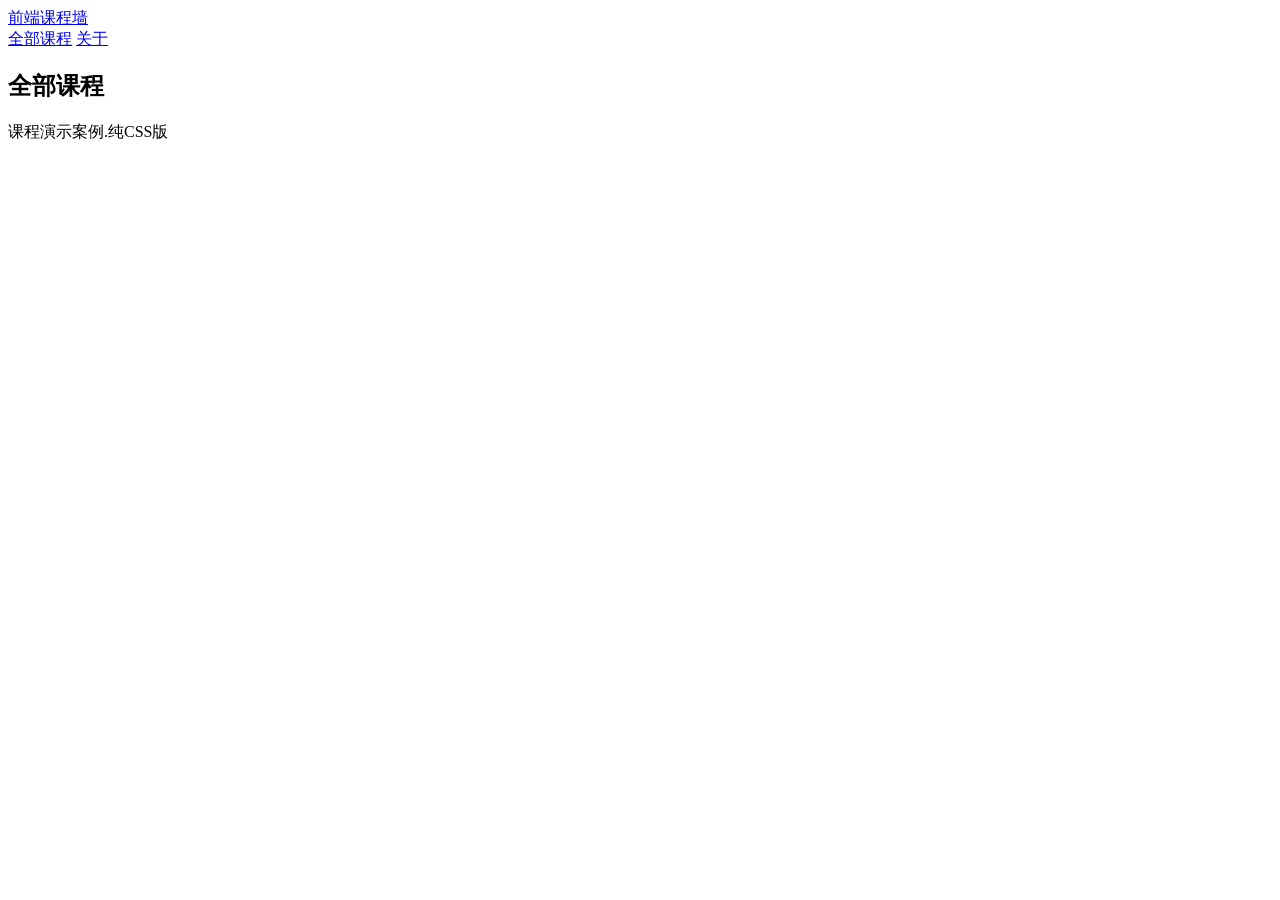
==== courses-page.html @ bef921fe "添加课程展示页与Flex导航" ====
<!DOCTYPE html>
<html lang="zh-CN">
<head>
    <meta charset="UTF-8">
    <meta name="viewport" content="widdth=device-width,initial-scale=1.0">
    <title>课程展示</title>
    <link rel="stylesheet" href="css/courses.css">
</head>
<body>
    <header class ="site-header">
        <div class="nav-wrap">
            <a class="logo" href="#">前端课程墙</a>
            <nav class="main-nav">
                <a href="#course">全部课程</a>
                <a href="#about">关于</a>
            </nav>
        </div>
    </header>
<main>
    <section id="courses">
        <h2>全部课程</h2>
        <div class ="card-grid">
            <!--卡片下一步填 -->
        </div>
    </section>
</main>
<footer><p>课程演示案例.纯CSS版</p></footer>
</body>
</html>
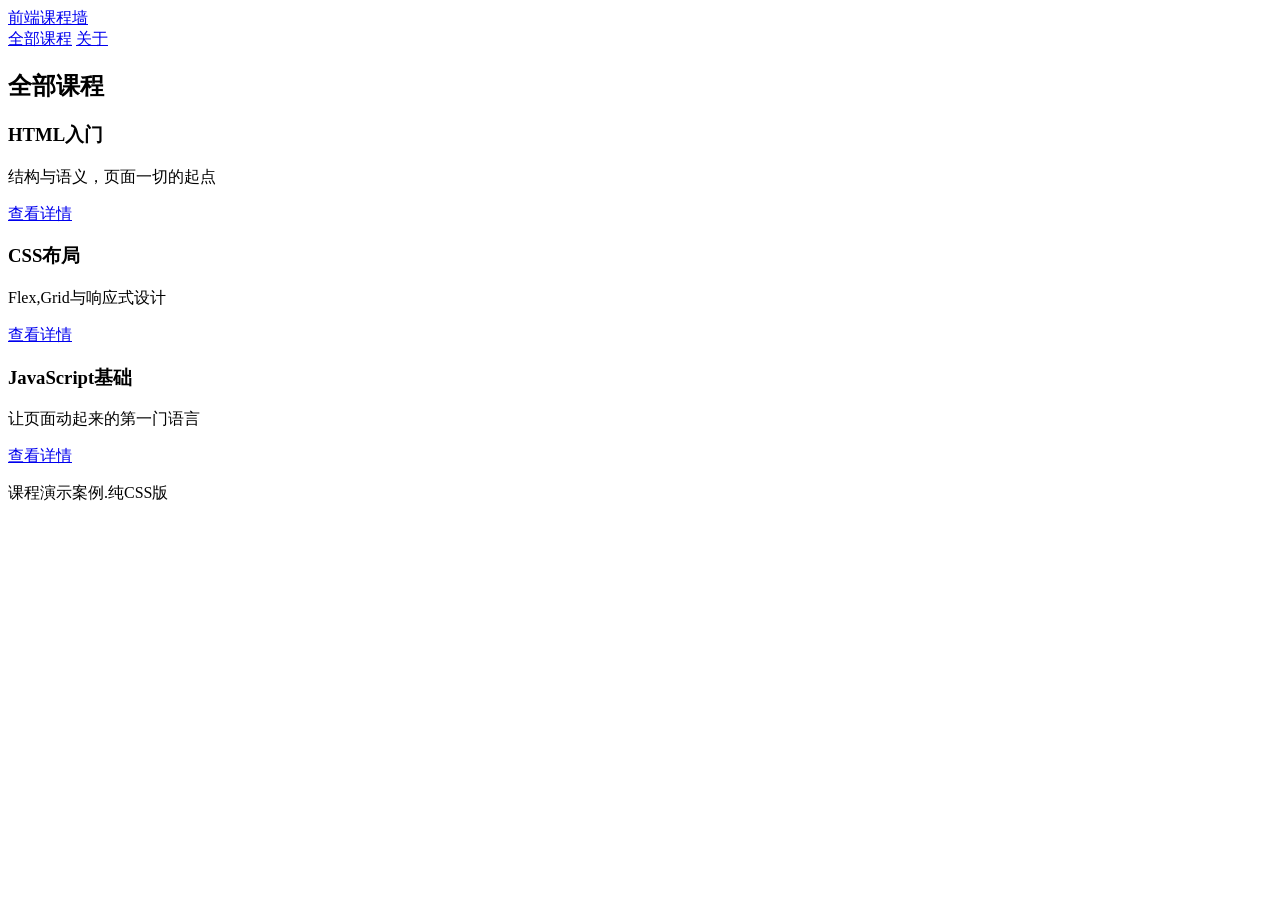
==== commit 43ecf0a5: "添加Grid卡片墙与响应式断点" ====
--- a/courses-page.html
+++ b/courses-page.html
@@ -20,7 +20,21 @@
     <section id="courses">
         <h2>全部课程</h2>
         <div class ="card-grid">
-            <!--卡片下一步填 -->
+            <article class="course-card">
+                <h3>HTML入门</h3>
+                <p>结构与语义，页面一切的起点</p>
+                <a href="#">查看详情</a>
+            </article>
+            <article class="course-card">
+                <h3>CSS布局</h3>
+                <p>Flex,Grid与响应式设计</p>
+                <a href="#">查看详情</a>
+            </article>
+            <article class ="course-card">
+                <h3>JavaScript基础</h3>
+                <p>让页面动起来的第一门语言</p>
+                <a href="#">查看详情</a>
+            </article>
         </div>
     </section>
 </main>
